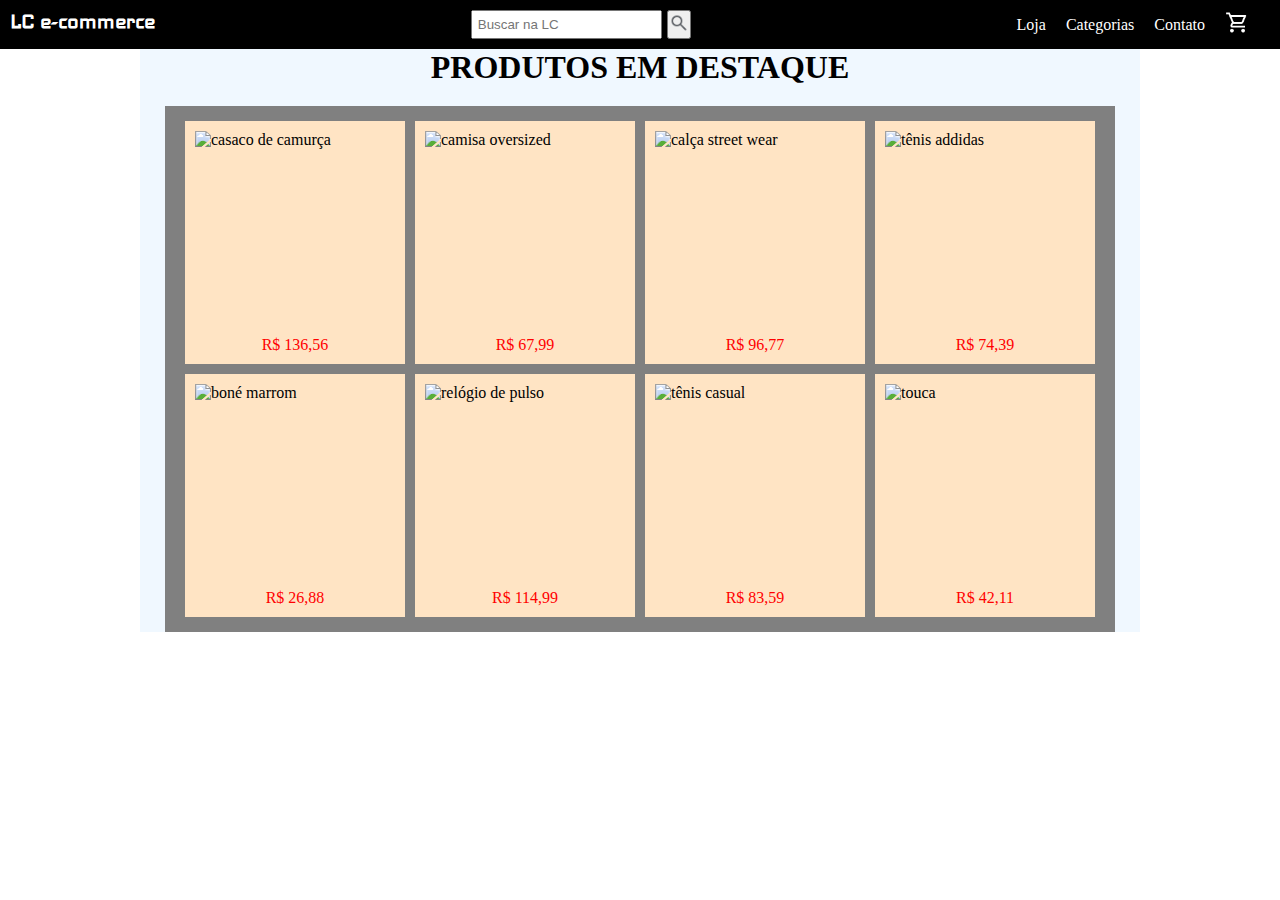
==== src/pages/index.html @ 06cbec73 "fix: bug fix do css da página Home #2" ====
<!DOCTYPE html>
<html lang="pt-br">
<head>
    <meta charset="UTF-8">
    <meta name="viewport" content="width=device-width, initial-scale=1.0">
    <title>LC e-commerce</title>
    <link rel="stylesheet" href="../assets/css/index.css">
</head>
<body>
    <header class="cabecalho">
        <a href="index.html" class="link-logo">
            <h2>LC e-commerce</h2>
        </a>
        <form action="" method="get" class="form-buscar">
            <input type="search" name="input-buscar" id="input-buscar" placeholder="Buscar na LC">
            <button type="submit">
                <img src="../assets/images/lupa.png" alt="" class="icone-lupa">
            </button> 
        </form>
        <nav class="nav-paginas">
            <a href="#">Loja</a>
            <a href="#">Categorias</a>
            <a href="../pages[/contato.html">Contato</a>
            <a href="#"><img src="../assets/images/carrinho1.png" alt="carrinho-de-compras"  class="icone-carrinho"></a>
        </nav>
    </header>
    <main>
        <h1>PRODUTOS EM DESTAQUE</h1>
        <div class="produtos"> <!-- personalizar cada produto depois-->
            <div class="produto"> 
                <img src="https://down-br.img.susercontent.com/file/cn-11134207-7r98o-lv01uv8zivbya3" alt="casaco de camurça">
                <p>R$ 136,56</p>
            </div>
            <div class="produto">
                <img src="https://lojaviego.com.br/cdn/shop/files/CamisetaOversizedMasculina-CoolStreetwear6_750x.webp?v=1701005444" alt="camisa oversized">
                <p>R$ 67,99</p>
            </div>
            <div class="produto">
                <img src="https://santogato.com/3996-large_default/calca-streetwear-jogger-masculina-cargo-preta-sarja-moda-techwear.jpg" alt="calça street wear">
                <p>R$ 96,77</p>
            </div>
            <div class="produto">
                <img src="https://imgcentauro-a.akamaihd.net/1366x1366/97360651.jpg" alt="tênis addidas">
                <p>R$ 74,39</p>
            </div>
            <div class="produto">
                <img src="https://blog.mvck.com.br/wp-content/uploads/2021/02/mg_57721-04907c9b454828562215766861817149-1024-10241-1d45d50f5ee777c76916100463569514-1024-1024.jpg" alt="boné marrom">
                <p>R$ 26,88</p>
            </div>
            <div class="produto">
                <img src="https://mirei.com.br/cdn/shop/files/S2afba7bee9314c95b09b46c9393f461dk_1600x.jpg?v=1700500491" alt="relógio de pulso">
                <p>R$ 114,99</p>
            </div>
            <div class="produto">
                <img src="https://shoemix.fbitsstatic.net/img/p/tenis-casual-via-marte-bege-23-13102-07-75415/291598-1.jpg?w=670&h=670&v=no-change&qs=ignore" alt="tênis casual">
                <p>R$ 83,59</p>
            </div>
            <div class="produto">
                <img src="https://images.tcdn.com.br/img/img_prod/1119462/90_touca_feminina_gorro_pompom_la_inverno_tricot_croche_sortido_157691838_2_3b446f9ce6d7fbccc1423f38db512b29.jpg" alt="touca">
                <p>R$ 42,11</p>
            </div>
        </div>
    </main>
</body>
</html>
---- src/assets/css/index.css ----
@import url('https://fonts.googleapis.com/css2?family=Anton+SC&family=Audiowide&family=Iceland&family=Permanent+Marker&display=swap');


* {
    box-sizing: border-box;
    margin: 0;
    padding: 0;
}

.cabecalho {
    display: flex;
    width: 100%;
    background-color: black;
    color: white;
    padding: 10px;
    justify-content: space-between;
}

.link-logo {
    text-decoration: none;
    color: white;
    font-family:  'IceLand';
}

.icone-lupa {
    height: 20px;
}

#input-buscar {
    padding: 5px;
    margin-right: 5px;
    display: flex;
}

.form-buscar {
    display: flex;
}

/* as cores de background foram definidas apenas pra visualizar melhor o código */
main {
    background-color: aliceblue;
    display: flex;
    flex-direction: column;
    max-width: 1000px;
    margin: auto;
    justify-content: center;
    align-items: center;
    flex-wrap: wrap;
}

.produtos {
    display: flex;
    background-color: gray;
    max-width: 950px;
    justify-content: center;
    align-items: center;
    padding: 10px;
    flex-wrap: wrap;
    margin-top: 20px;
}

.produto {
    display: flex;
    flex-direction: column;
    background-color: bisque;
    padding: 10px;
    margin: 5px;
    justify-content: center;
    align-items: center;
}

.produto:hover { /* quando o mouse passar encima do produto ele dá uma subida */
    position: relative;
    bottom: 4px;
}

.produto img {
    width: 200px;
    height: 200px;
    margin-bottom: 5px;
}

.produto p {
    color: red;
}

.nav-paginas{
    display: flex;
    justify-content: center;
    align-items: center;
    margin-right: 10px;
}

.nav-paginas a{
    text-decoration: none;
    color: white;
    margin: 0px 10px;
}

.nav-paginas a:hover{
    color: gray;
}

.icone-carrinho {
    height: 25px;
}
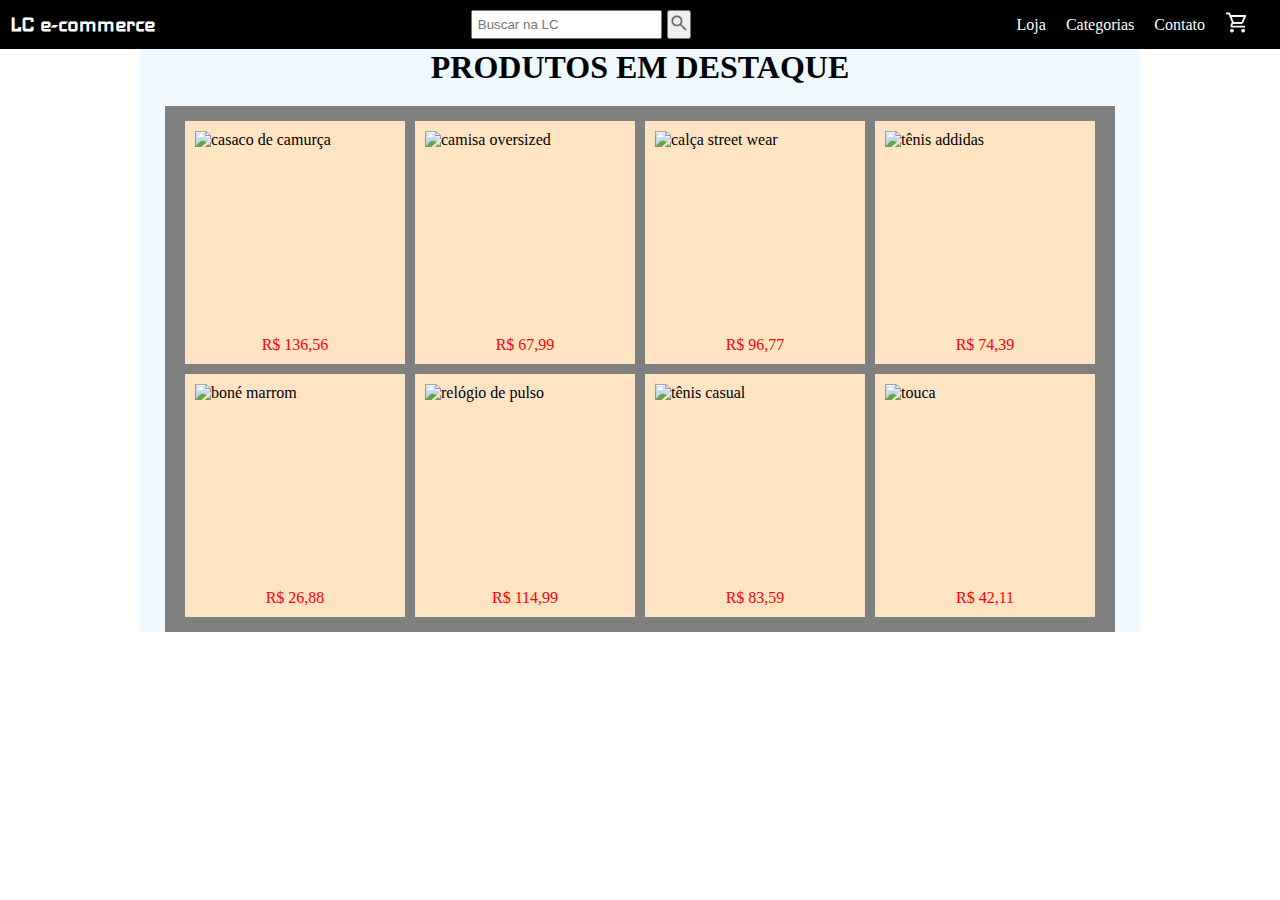
==== commit d09d20e0: "fix: Consertando erro no link do href em contatos e home #2  , #5" ====
--- a/src/pages/index.html
+++ b/src/pages/index.html
@@ -20,7 +20,7 @@
         <nav class="nav-paginas">
             <a href="#">Loja</a>
             <a href="#">Categorias</a>
-            <a href="../pages[/contato.html">Contato</a>
+            <a href="../pages/contato.html">Contato</a>
             <a href="#"><img src="../assets/images/carrinho1.png" alt="carrinho-de-compras"  class="icone-carrinho"></a>
         </nav>
     </header>
--- a/src/assets/css/index.css
+++ b/src/assets/css/index.css
@@ -14,6 +14,7 @@
     color: white;
     padding: 10px;
     justify-content: space-between;
+    align-items: center;
 }
 
 .link-logo {
@@ -34,6 +35,7 @@
 
 .form-buscar {
     display: flex;
+    height: fit-content;
 }
 
 /* as cores de background foram definidas apenas pra visualizar melhor o código */
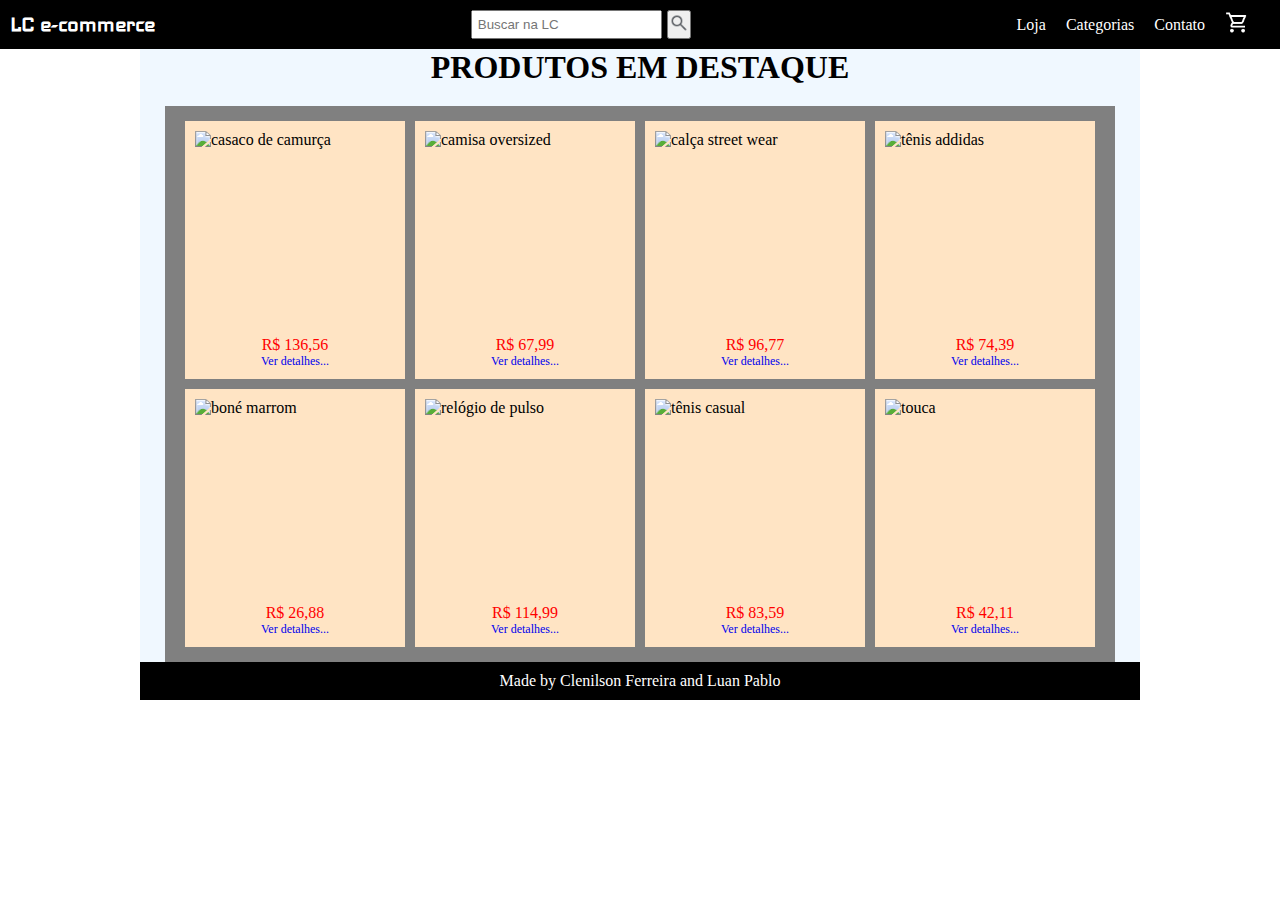
==== commit 5b30ec93: "feat: Adicionando links para a página de detalhes nos items em destaque da página home #2" ====
--- a/src/pages/index.html
+++ b/src/pages/index.html
@@ -18,10 +18,10 @@
             </button> 
         </form>
         <nav class="nav-paginas">
-            <a href="#">Loja</a>
-            <a href="#">Categorias</a>
+            <a href="../pages/loja.html">Loja</a>
+            <a href="../pages/categorias.html">Categorias</a>
             <a href="../pages/contato.html">Contato</a>
-            <a href="#"><img src="../assets/images/carrinho1.png" alt="carrinho-de-compras"  class="icone-carrinho"></a>
+            <a href="../pages/carrinho.html"><img src="../assets/images/carrinho1.png" alt="carrinho-de-compras"  class="icone-carrinho"></a>
         </nav>
     </header>
     <main>
@@ -30,36 +30,47 @@
             <div class="produto"> 
                 <img src="https://down-br.img.susercontent.com/file/cn-11134207-7r98o-lv01uv8zivbya3" alt="casaco de camurça">
                 <p>R$ 136,56</p>
+                <a href="detalhes.html" class="link-detalhes">Ver detalhes...</a>
             </div>
             <div class="produto">
                 <img src="https://lojaviego.com.br/cdn/shop/files/CamisetaOversizedMasculina-CoolStreetwear6_750x.webp?v=1701005444" alt="camisa oversized">
                 <p>R$ 67,99</p>
+                <a href="detalhes.html" class="link-detalhes">Ver detalhes...</a>
             </div>
             <div class="produto">
                 <img src="https://santogato.com/3996-large_default/calca-streetwear-jogger-masculina-cargo-preta-sarja-moda-techwear.jpg" alt="calça street wear">
                 <p>R$ 96,77</p>
+                <a href="detalhes.html" class="link-detalhes">Ver detalhes...</a>
             </div>
             <div class="produto">
                 <img src="https://imgcentauro-a.akamaihd.net/1366x1366/97360651.jpg" alt="tênis addidas">
                 <p>R$ 74,39</p>
+                <a href="detalhes.html" class="link-detalhes">Ver detalhes...</a>
             </div>
             <div class="produto">
                 <img src="https://blog.mvck.com.br/wp-content/uploads/2021/02/mg_57721-04907c9b454828562215766861817149-1024-10241-1d45d50f5ee777c76916100463569514-1024-1024.jpg" alt="boné marrom">
                 <p>R$ 26,88</p>
+                <a href="detalhes.html" class="link-detalhes">Ver detalhes...</a>
             </div>
             <div class="produto">
                 <img src="https://mirei.com.br/cdn/shop/files/S2afba7bee9314c95b09b46c9393f461dk_1600x.jpg?v=1700500491" alt="relógio de pulso">
                 <p>R$ 114,99</p>
+                <a href="detalhes.html" class="link-detalhes">Ver detalhes...</a>
             </div>
             <div class="produto">
                 <img src="https://shoemix.fbitsstatic.net/img/p/tenis-casual-via-marte-bege-23-13102-07-75415/291598-1.jpg?w=670&h=670&v=no-change&qs=ignore" alt="tênis casual">
                 <p>R$ 83,59</p>
+                <a href="detalhes.html" class="link-detalhes">Ver detalhes...</a>
             </div>
             <div class="produto">
                 <img src="https://images.tcdn.com.br/img/img_prod/1119462/90_touca_feminina_gorro_pompom_la_inverno_tricot_croche_sortido_157691838_2_3b446f9ce6d7fbccc1423f38db512b29.jpg" alt="touca">
                 <p>R$ 42,11</p>
+                <a href="detalhes.html" class="link-detalhes">Ver detalhes...</a>
             </div>
         </div>
+        <footer class="rodape">
+            Made by Clenilson Ferreira and Luan Pablo
+        </footer>
     </main>
 </body>
 </html>
--- a/src/assets/css/index.css
+++ b/src/assets/css/index.css
@@ -38,7 +38,7 @@
     height: fit-content;
 }
 
-/* as cores de background foram definidas apenas pra visualizar melhor o código */
+
 main {
     background-color: aliceblue;
     display: flex;
@@ -71,7 +71,7 @@
     align-items: center;
 }
 
-.produto:hover { /* quando o mouse passar encima do produto ele dá uma subida */
+.produto:hover { 
     position: relative;
     bottom: 4px;
 }
@@ -106,3 +106,19 @@
 .icone-carrinho {
     height: 25px;
 }
+
+
+.link-detalhes {
+    font-size: 12px;
+    text-decoration: none;
+}
+
+.rodape {
+    display: flex;
+    width: 100%;
+    background-color: black;
+    color: white;
+    padding: 10px;
+    justify-content: center;
+    align-items:center
+}
